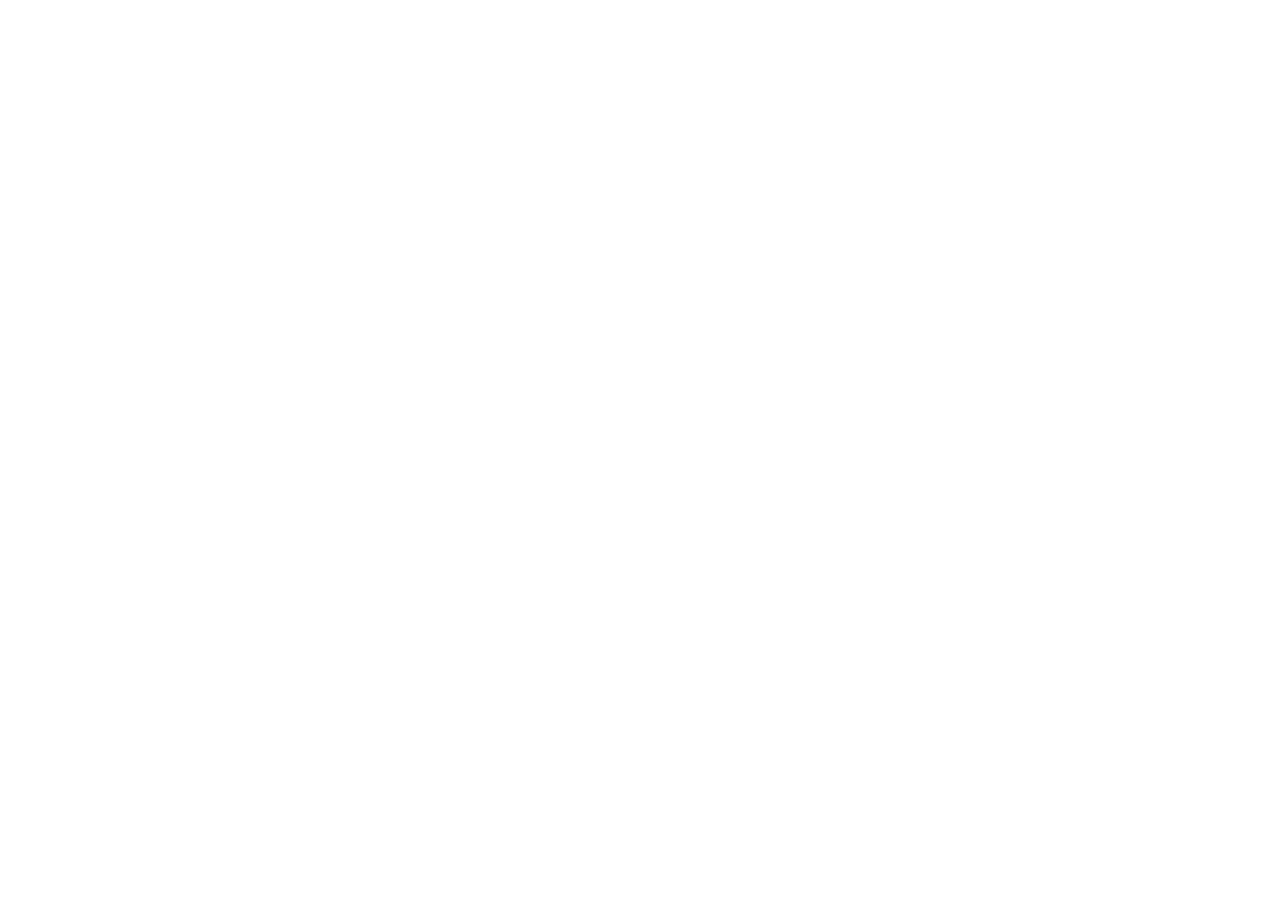
==== index.html @ 99142fb4 "feat: add title" ====
<!DOCTYPE html>
<html lang="en">
<head>
    <meta charset="UTF-8">
    <title>CV RS School</title>
    <style>
        /*div{*/
        /*    border:3px solid blue;*/
        /*}*/
    </style>
<body>

</body>
</html>
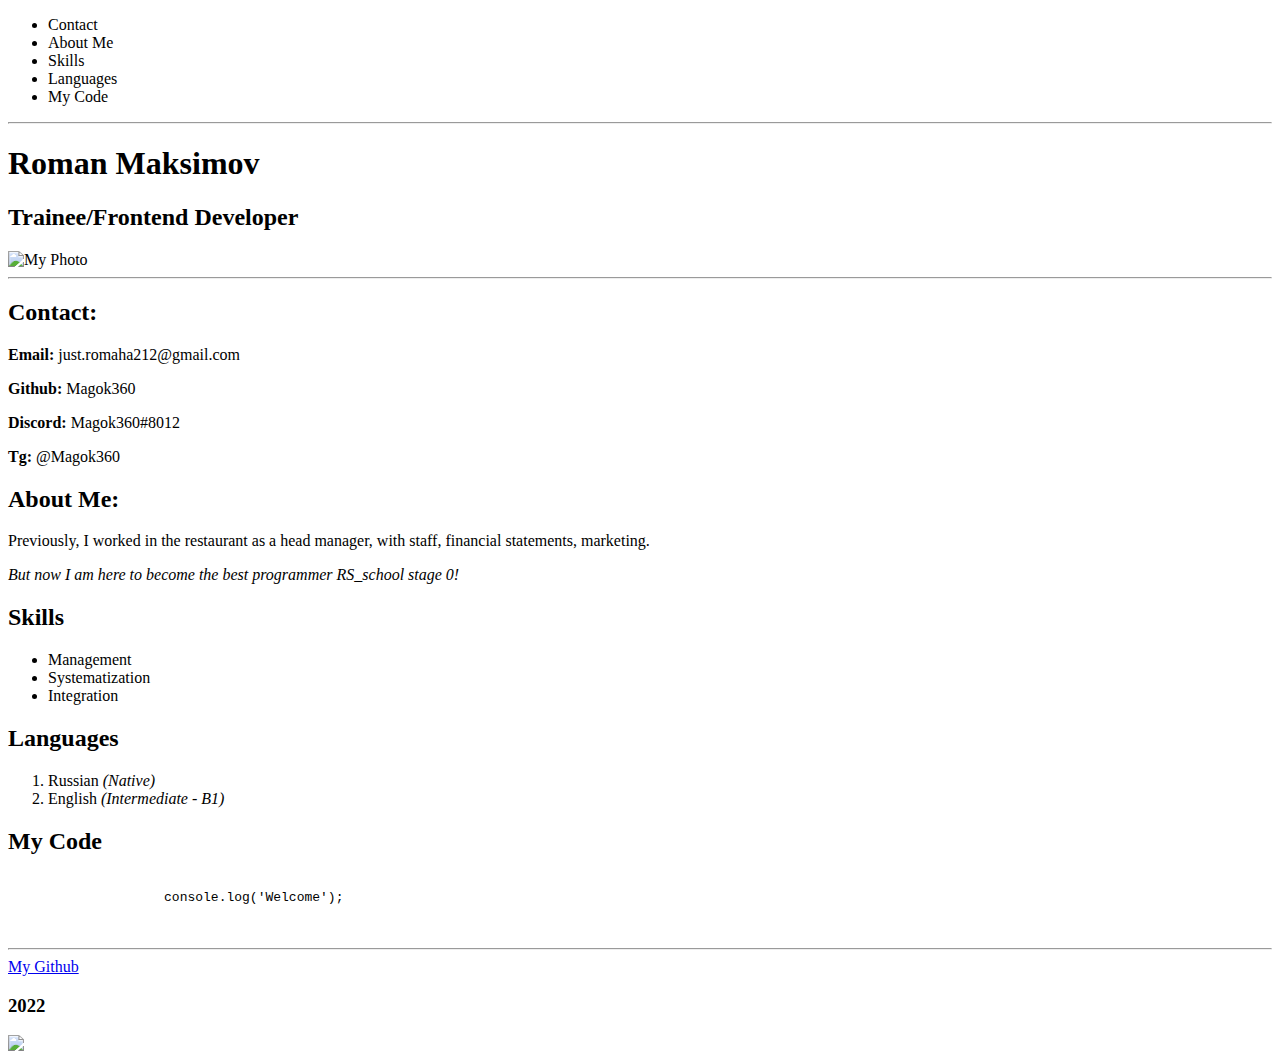
==== commit 199c9d1b: "fix: fix CV visibility" ====
--- a/index.html
+++ b/index.html
@@ -2,13 +2,85 @@
 <html lang="en">
 <head>
     <meta charset="UTF-8">
-    <title>CV RS School</title>
-    <style>
-        /*div{*/
-        /*    border:3px solid blue;*/
-        /*}*/
-    </style>
+    <meta http-equiv="X-UA-Compatible" content="IE=edge">
+    <meta name="viewport" content="width=device-width, initial-scale=1.0">
+    <title>RS School CV</title>
+</head>
 <body>
-
+    <div class="menu"> <!-- Main Menu-->
+        <header>
+            <nav>
+                <ul class="menu">
+                    <li class="menuPoint">Contact</li>
+                    <li class="menuPoint">About Me</li>
+                    <li class="menuPoint">Skills</li>
+                    <li class="menuPoint">Languages</li>
+                    <li class="menuPoint">My Code</li>
+                </ul>
+            </nav>
+        </header>
+    </div> 
+    <hr>
+    <div class="infoBlock"> <!-- Name -->
+        <div class="name">
+            <h1>Roman Maksimov</h1>
+            <h2>Trainee/Frontend Developer</h2>
+        </div>
+        <div class="photo">
+            <img src="E:\Programming\RS_school\rsschool-cv\myphoto.jpg" alt="My Photo" height="240">
+        </div>
+    </div>
+    <hr>
+    <main>
+        <div class="contact"> <!-- Contact information-->
+            <h2 id="contact">Contact:</h2>
+            <p><b>Email: </b>just.romaha212@gmail.com</p>
+            <p><b>Github: </b>Magok360</p>
+            <p><b>Discord: </b>Magok360#8012</p>
+            <p><b>Tg: </b>@Magok360</b></p>
+        </div>
+        <h2>About Me:</h2>
+        <p>Previously, I worked in the restaurant as a head manager, with staff, financial statements, marketing.</p>
+        <p><i>But now I am here to become the best programmer RS_school stage 0!</i></p>
+        <h2>Skills</h2>
+        <div class="Skills"> <!-- Skills-->
+            <ul>
+                <li>Management</li>
+                <li>Systematization</li>
+                <li>Integration</li>
+            </ul>
+        </div>
+        <h2>Languages</h2>
+        <div class="languages"> <!-- Languages-->
+            <ol>
+                <li class="lang">Russian <i>(Native)</i></li>
+                <li class="lang">English <i>(Intermediate - B1)</i></li>
+            </ol>
+        </div>
+        <div class="code"> <!-- Code-->
+            <h2>My Code</h2>
+            <pre>
+                <code>
+                    <span class="myCode">console.log('Welcome');</span>
+                </code>
+            </pre>
+        </div>
+    </main>
+    <hr>
+    <div class="footer"> <!-- Footer-->
+        <footer>
+            <div class="discord">
+                <a href="https://github.com/Magok360">My Github</a>
+            </div>
+            <div class="year">
+                <h3>2022</h3>
+            </div>
+            <div class="rssLink">
+                <a href="https://rs.school/js/">
+                    <img src="E:\Programming\RS_school\rsschool-cv\logo-rsschool.png" height="50">
+                </a>
+            </div>
+        </footer>
+    </div>
 </body>
 </html>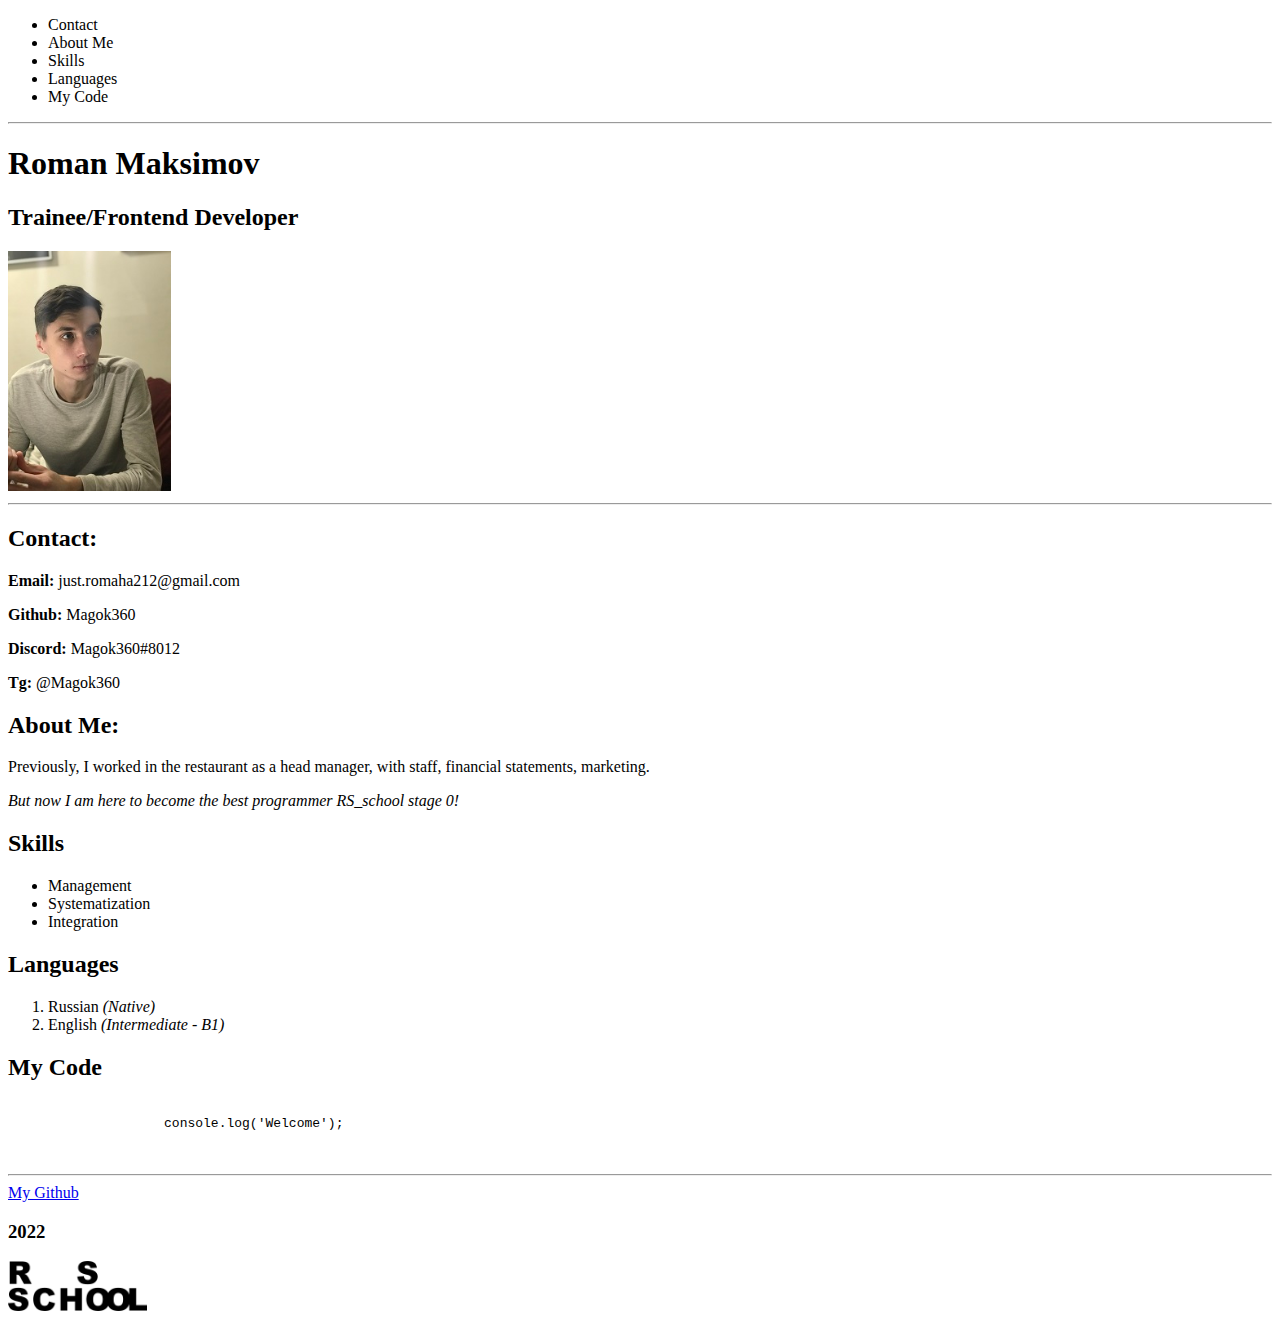
==== commit eeb6524f: "fix: fix photo" ====
--- a/index.html
+++ b/index.html
@@ -27,7 +27,7 @@
             <h2>Trainee/Frontend Developer</h2>
         </div>
         <div class="photo">
-            <img src="E:\Programming\RS_school\rsschool-cv\myphoto.jpg" alt="My Photo" height="240">
+            <img src="/myphoto.jpg" alt="My Photo" height="240">
         </div>
     </div>
     <hr>
@@ -77,7 +77,7 @@
             </div>
             <div class="rssLink">
                 <a href="https://rs.school/js/">
-                    <img src="E:\Programming\RS_school\rsschool-cv\logo-rsschool.png" height="50">
+                    <img src="/logo-rsschool.png" height="50">
                 </a>
             </div>
         </footer>
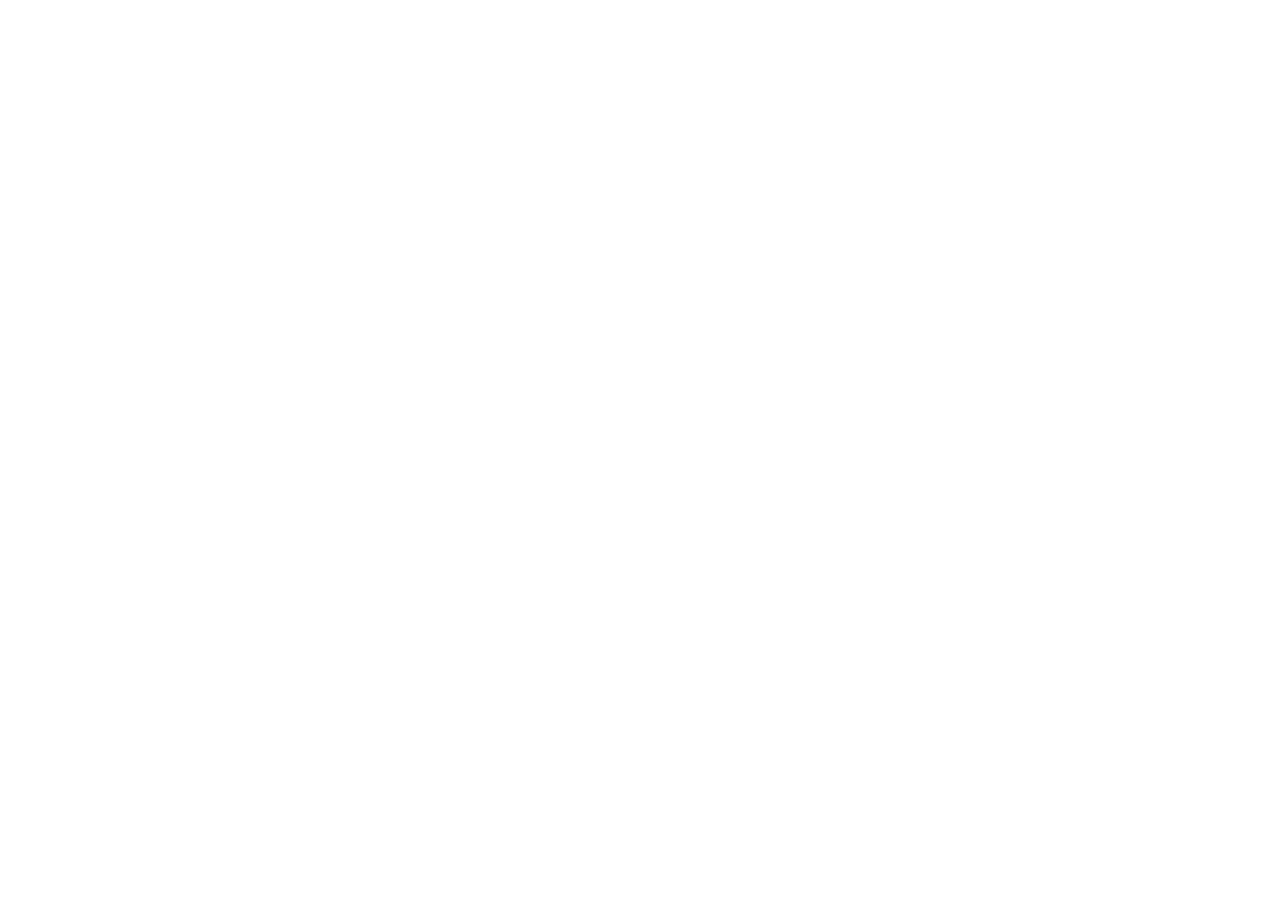
==== commit 8b04121f: "init: start travel-task" ====
--- a/index.html
+++ b/index.html
@@ -4,83 +4,9 @@
     <meta charset="UTF-8">
     <meta http-equiv="X-UA-Compatible" content="IE=edge">
     <meta name="viewport" content="width=device-width, initial-scale=1.0">
-    <title>RS School CV</title>
+    <title>Document</title>
 </head>
 <body>
-    <div class="menu"> <!-- Main Menu-->
-        <header>
-            <nav>
-                <ul class="menu">
-                    <li class="menuPoint">Contact</li>
-                    <li class="menuPoint">About Me</li>
-                    <li class="menuPoint">Skills</li>
-                    <li class="menuPoint">Languages</li>
-                    <li class="menuPoint">My Code</li>
-                </ul>
-            </nav>
-        </header>
-    </div> 
-    <hr>
-    <div class="infoBlock"> <!-- Name -->
-        <div class="name">
-            <h1>Roman Maksimov</h1>
-            <h2>Trainee/Frontend Developer</h2>
-        </div>
-        <div class="photo">
-            <img src="/myphoto.jpg" alt="My Photo" height="240">
-        </div>
-    </div>
-    <hr>
-    <main>
-        <div class="contact"> <!-- Contact information-->
-            <h2 id="contact">Contact:</h2>
-            <p><b>Email: </b>just.romaha212@gmail.com</p>
-            <p><b>Github: </b>Magok360</p>
-            <p><b>Discord: </b>Magok360#8012</p>
-            <p><b>Tg: </b>@Magok360</b></p>
-        </div>
-        <h2>About Me:</h2>
-        <p>Previously, I worked in the restaurant as a head manager, with staff, financial statements, marketing.</p>
-        <p><i>But now I am here to become the best programmer RS_school stage 0!</i></p>
-        <h2>Skills</h2>
-        <div class="Skills"> <!-- Skills-->
-            <ul>
-                <li>Management</li>
-                <li>Systematization</li>
-                <li>Integration</li>
-            </ul>
-        </div>
-        <h2>Languages</h2>
-        <div class="languages"> <!-- Languages-->
-            <ol>
-                <li class="lang">Russian <i>(Native)</i></li>
-                <li class="lang">English <i>(Intermediate - B1)</i></li>
-            </ol>
-        </div>
-        <div class="code"> <!-- Code-->
-            <h2>My Code</h2>
-            <pre>
-                <code>
-                    <span class="myCode">console.log('Welcome');</span>
-                </code>
-            </pre>
-        </div>
-    </main>
-    <hr>
-    <div class="footer"> <!-- Footer-->
-        <footer>
-            <div class="discord">
-                <a href="https://github.com/Magok360">My Github</a>
-            </div>
-            <div class="year">
-                <h3>2022</h3>
-            </div>
-            <div class="rssLink">
-                <a href="https://rs.school/js/">
-                    <img src="/logo-rsschool.png" height="50">
-                </a>
-            </div>
-        </footer>
-    </div>
+    
 </body>
 </html>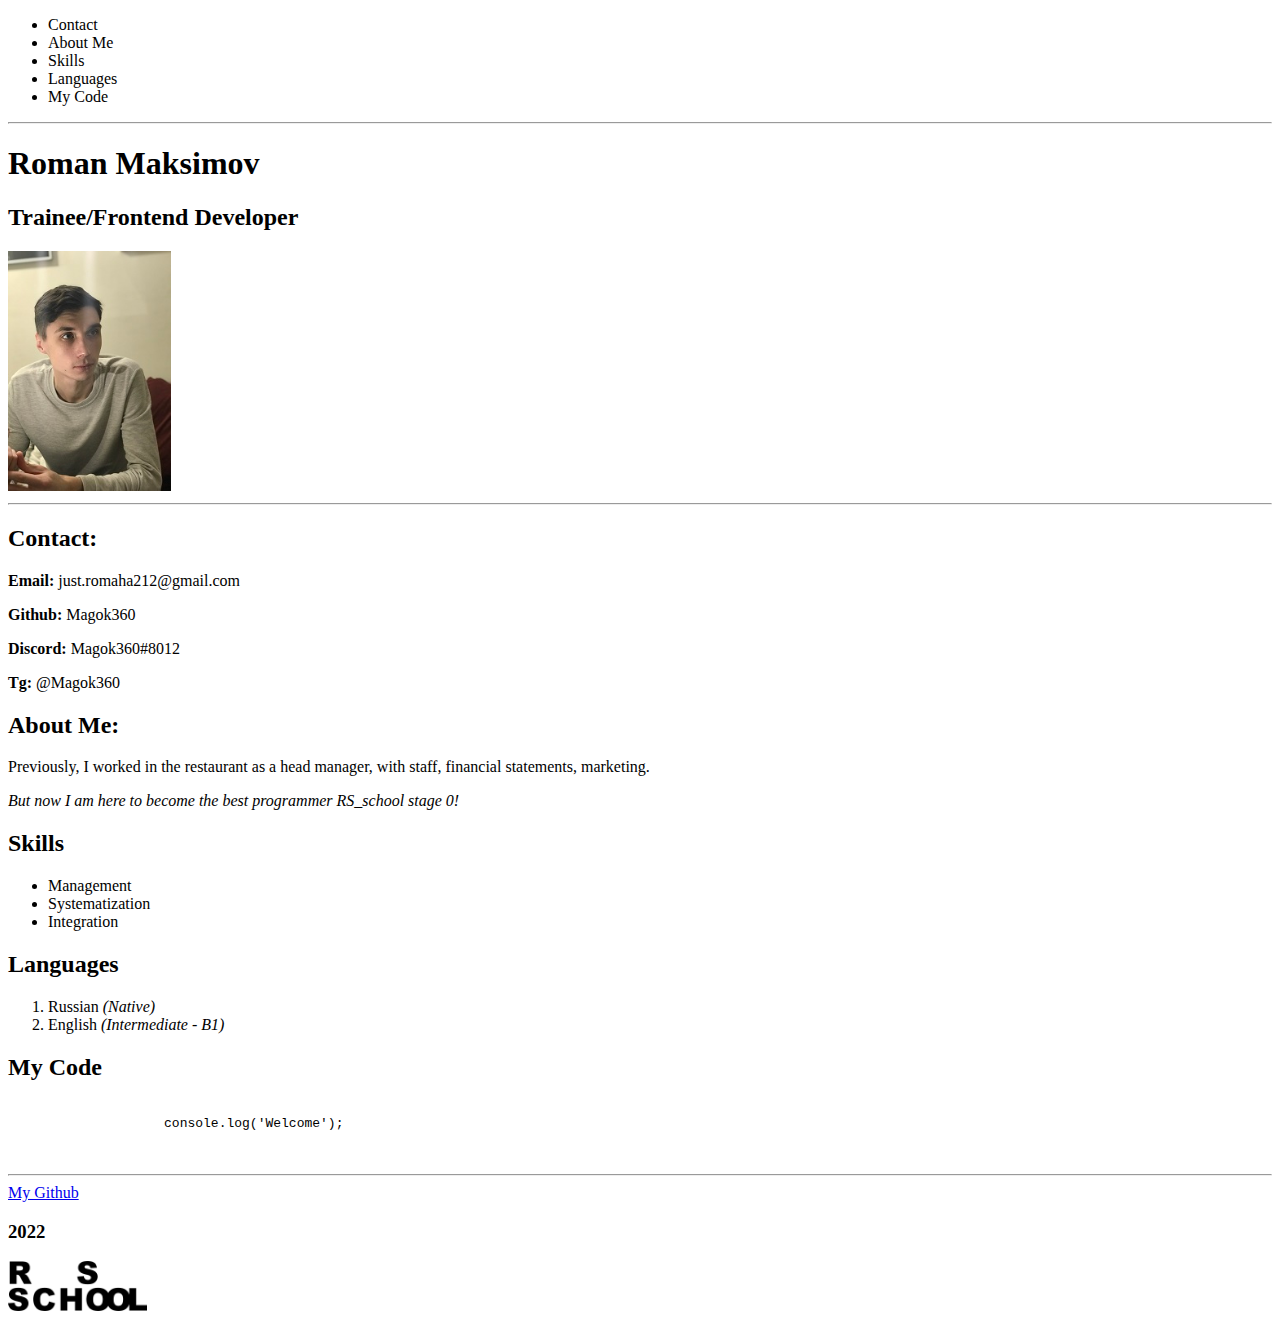
==== commit 1703570d: "Merge branch 'gh-pages' into travel" ====
--- a/index.html
+++ b/index.html
@@ -4,9 +4,83 @@
     <meta charset="UTF-8">
     <meta http-equiv="X-UA-Compatible" content="IE=edge">
     <meta name="viewport" content="width=device-width, initial-scale=1.0">
-    <title>Document</title>
+    <title>RS School CV</title>
 </head>
 <body>
-    
+    <div class="menu"> <!-- Main Menu-->
+        <header>
+            <nav>
+                <ul class="menu">
+                    <li class="menuPoint">Contact</li>
+                    <li class="menuPoint">About Me</li>
+                    <li class="menuPoint">Skills</li>
+                    <li class="menuPoint">Languages</li>
+                    <li class="menuPoint">My Code</li>
+                </ul>
+            </nav>
+        </header>
+    </div> 
+    <hr>
+    <div class="infoBlock"> <!-- Name -->
+        <div class="name">
+            <h1>Roman Maksimov</h1>
+            <h2>Trainee/Frontend Developer</h2>
+        </div>
+        <div class="photo">
+            <img src="myphoto.jpg" alt="My Photo" height="240">
+        </div>
+    </div>
+    <hr>
+    <main>
+        <div class="contact"> <!-- Contact information-->
+            <h2 id="contact">Contact:</h2>
+            <p><b>Email: </b>just.romaha212@gmail.com</p>
+            <p><b>Github: </b>Magok360</p>
+            <p><b>Discord: </b>Magok360#8012</p>
+            <p><b>Tg: </b>@Magok360</b></p>
+        </div>
+        <h2>About Me:</h2>
+        <p>Previously, I worked in the restaurant as a head manager, with staff, financial statements, marketing.</p>
+        <p><i>But now I am here to become the best programmer RS_school stage 0!</i></p>
+        <h2>Skills</h2>
+        <div class="Skills"> <!-- Skills-->
+            <ul>
+                <li>Management</li>
+                <li>Systematization</li>
+                <li>Integration</li>
+            </ul>
+        </div>
+        <h2>Languages</h2>
+        <div class="languages"> <!-- Languages-->
+            <ol>
+                <li class="lang">Russian <i>(Native)</i></li>
+                <li class="lang">English <i>(Intermediate - B1)</i></li>
+            </ol>
+        </div>
+        <div class="code"> <!-- Code-->
+            <h2>My Code</h2>
+            <pre>
+                <code>
+                    <span class="myCode">console.log('Welcome');</span>
+                </code>
+            </pre>
+        </div>
+    </main>
+    <hr>
+    <div class="footer"> <!-- Footer-->
+        <footer>
+            <div class="discord">
+                <a href="https://github.com/Magok360">My Github</a>
+            </div>
+            <div class="year">
+                <h3>2022</h3>
+            </div>
+            <div class="rssLink">
+                <a href="https://rs.school/js/">
+                    <img src="logo-rsschool.png" height="50">
+                </a>
+            </div>
+        </footer>
+    </div>
 </body>
 </html>